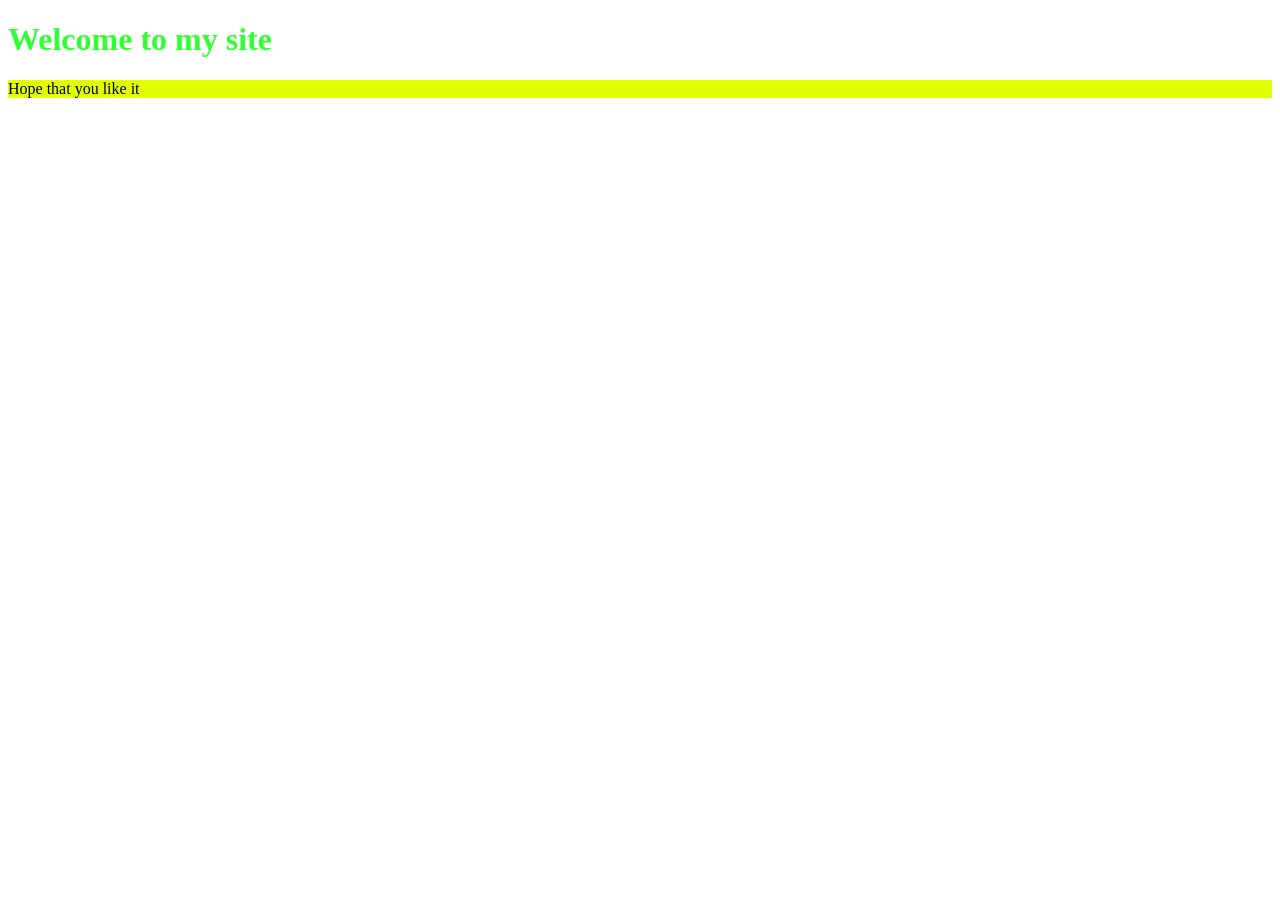
==== index.html @ dc4d245a "Initial version of the project" ====
<!DOCTYPE html>
<html lang="en">

<head>
    <meta charset="UTF-8">
    <meta name="viewport" content="width=device-width, initial-scale=1.0">
    <title>Document</title>
    <link rel="stylesheet" href="style.css" />
</head>

<body>
    <h1>Welcome to my site</h1>
    <p>Hope that you like it</p>
</body>

</html>
---- style.css ----
h1 {
    color: rgb(50, 255, 50);
}

p {
    background-color: #E1FF00
}
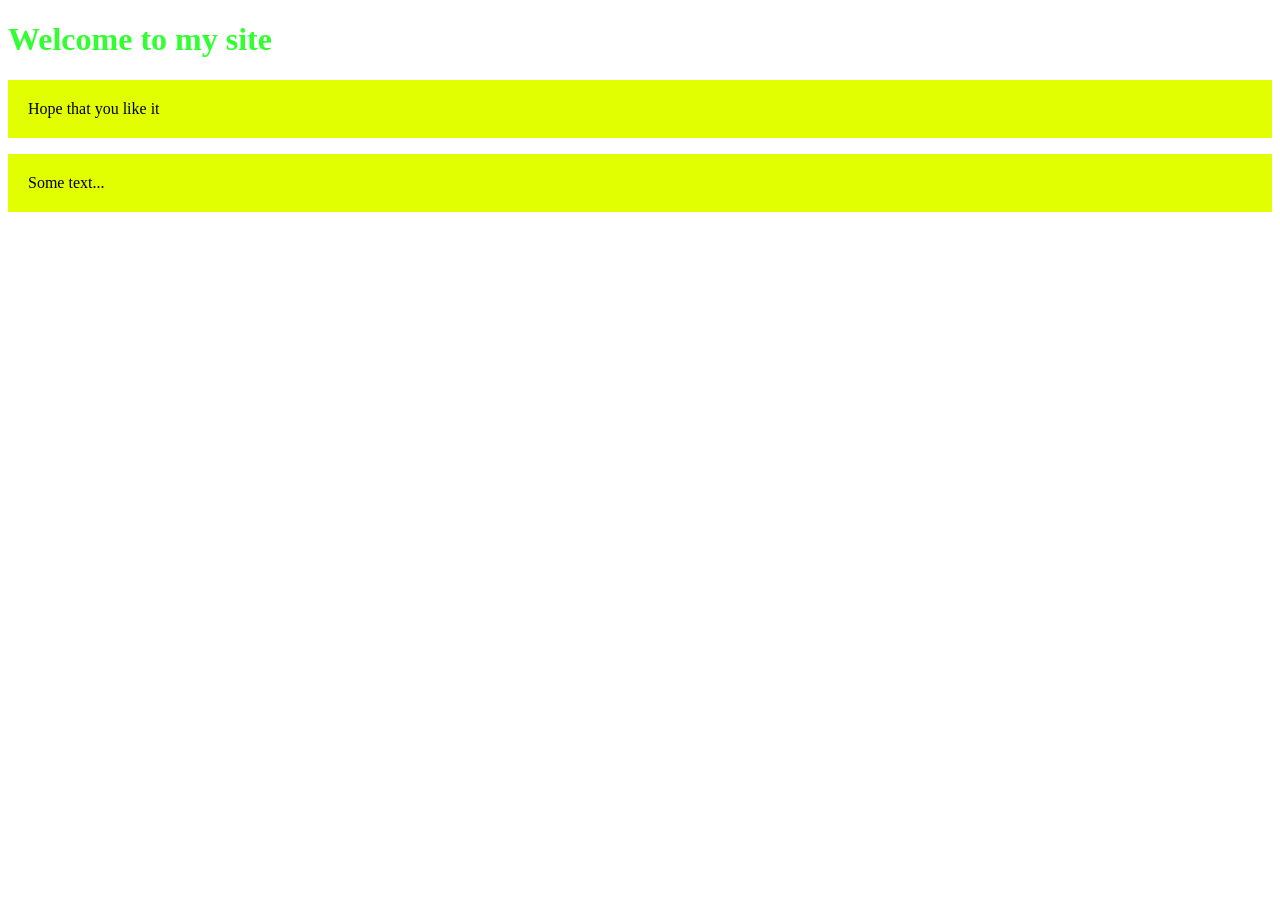
==== commit dec60677: "Design change" ====
--- a/index.html
+++ b/index.html
@@ -4,13 +4,13 @@
 <head>
     <meta charset="UTF-8">
     <meta name="viewport" content="width=device-width, initial-scale=1.0">
-    <title>Document</title>
     <link rel="stylesheet" href="style.css" />
 </head>
 
 <body>
     <h1>Welcome to my site</h1>
     <p>Hope that you like it</p>
+    <p>Some text...</p>
 </body>
 
 </html>
--- a/style.css
+++ b/style.css
@@ -3,5 +3,6 @@
 }
 
 p {
-    background-color: #E1FF00
+    background-color: #E1FF00;
+    padding: 20px;
 }
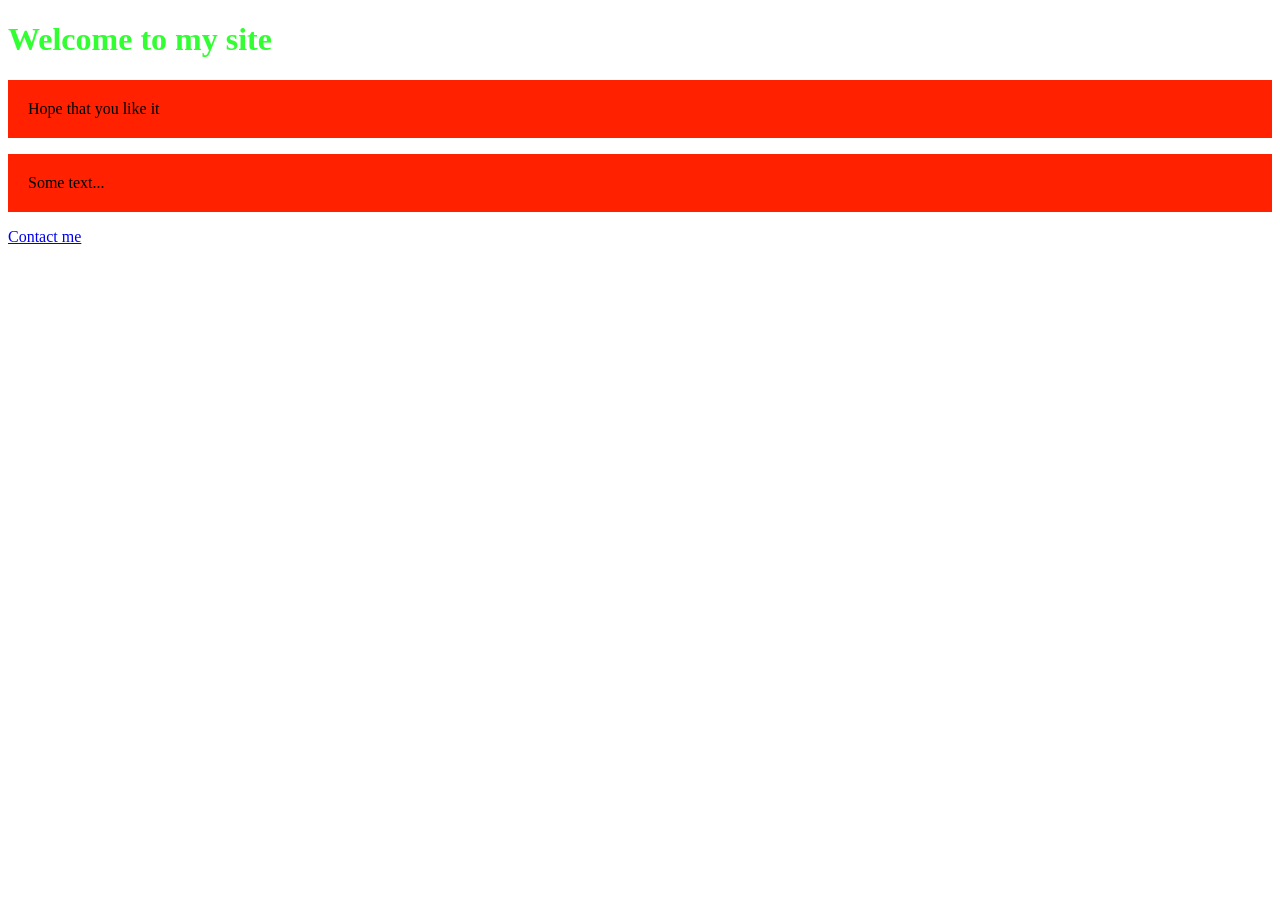
==== commit 2e8f340d: "New design WIP" ====
--- a/index.html
+++ b/index.html
@@ -11,6 +11,7 @@
     <h1>Welcome to my site</h1>
     <p>Hope that you like it</p>
     <p>Some text...</p>
+    <a href="contact.html">Contact me</a>
 </body>
 
 </html>
--- a/style.css
+++ b/style.css
@@ -3,6 +3,6 @@
 }
 
 p {
-    background-color: #E1FF00;
+    background-color: #FF2100;
     padding: 20px;
 }
